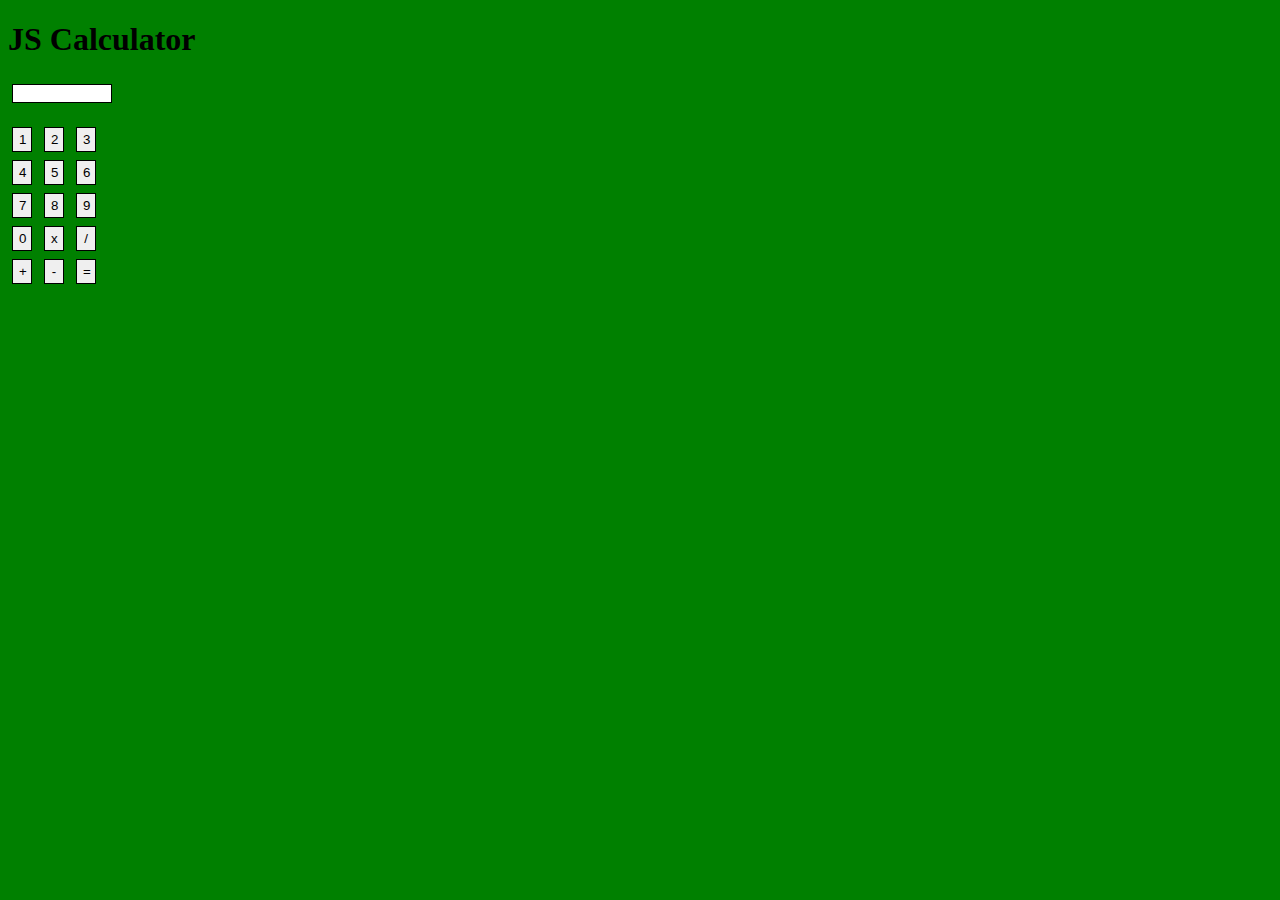
==== index.html @ fe48e75b "error in display code.  copy for sharing w Sean" ====
<!DOCTYPE html>
<html>
  <head>
    <meta charset="utf-8">
    <title>Calculator</title>
    <link rel="stylesheet" href="./styles.css">

  </head>
  <body>
    <h1>JS Calculator</h1>
  <!-- digits -->
    <div class="calc">
      <div class="display">
        <input type="display" id="output"><p></p></input>
      </div>
        <!-- <div class="window"> -->

        </div>
        <div class="first3">
          <button id="buttonOne" value=1>1</button>
          <button id="buttonTwo" value=2>2</button>
          <button id="buttonThree" value=3>3</button>
        </div>
        <div class="middle3">
          <button id="buttonFour" value=4>4</button>
          <button id="buttonFive" value=5>5</button>
          <button id="buttonSix" value=6>6</button>
        <div class="last3">
          <button id="buttonSeven" value=7>7</button>
          <button id="buttonEight" value=8>8</button>
          <button id="buttonNine" value=9>9</button>
        </div>
        <div class="operatorRow">
          <button id="buttonZero" value=0>0</button>
        <!-- OPERATORS -->
          <button id="buttonMult" value="x">x</button>
          <button id="buttonDivide" value="/">/</button>
        </div>
        <div class="operator2row">
          <button id="buttonAdd" value="+">+</button>
          <button id="buttonSubtract" value="-">-</button>
          <button id="buttonEquals"value="=">=</button>
        </div>
      </div>


    <script src="main.js"></script>
  </body>
</html>
---- styles.css ----
html, body, * {
  box-sizing: border-box;
}

body {
  background: green;
}

button {
  height: 25px;
  width: 20px;
  color: black;
  border: black 1px solid;
  margin: 4px;
}

#output {
  height 25px;
  width: 100px;
  color: black;
  border: 1px black solid;
  margin: 4px;
}
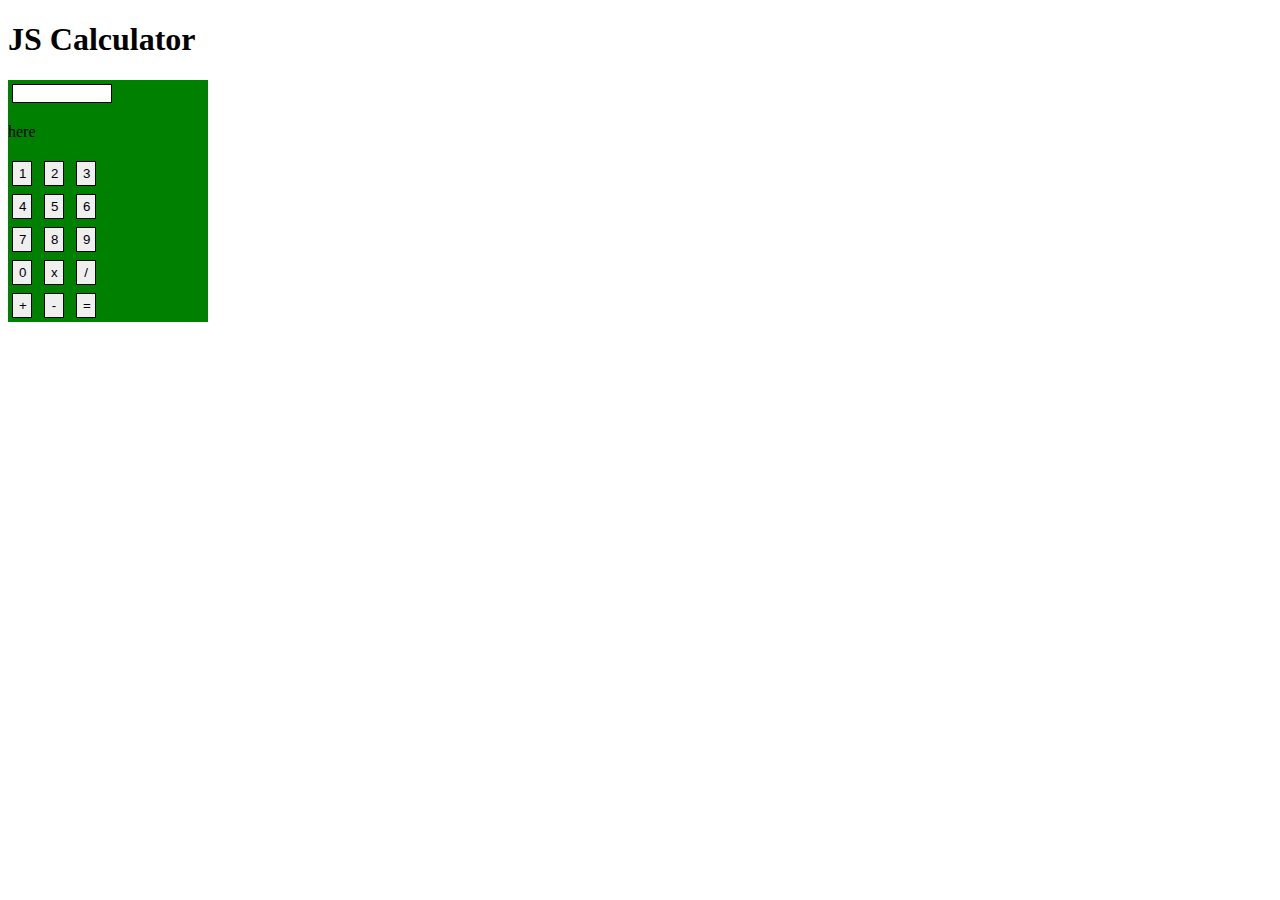
==== commit 7ac99799: "Minor changes to index.html" ====
--- a/index.html
+++ b/index.html
@@ -1,48 +1,48 @@
-<!DOCTYPE html>
-<html>
+<!DOCTYPE html> <html>
   <head>
     <meta charset="utf-8">
     <title>Calculator</title>
-    <link rel="stylesheet" href="./styles.css">
+    <link rel="stylesheet" href="styles.css">
 
   </head>
   <body>
     <h1>JS Calculator</h1>
   <!-- digits -->
-    <div class="calc">
-      <div class="display">
-        <input type="display" id="output"><p></p></input>
-      </div>
-        <!-- <div class="window"> -->
+    <div class="displayCase">
+      <div class="calc"> <!--doesn't presently exist as a class -->
+        <div class="display"><!--doesn't presently exist as a class -->
+          <input type="display" id="output"><p>here</p></input>
+        </div>
+          <!-- <div class="window"> -->
 
+      </div >
+          <div class="first3">
+            <button id="buttonOne" value="1">1</button>
+            <button id="buttonTwo" value="2">2</button>
+            <button id="buttonThree" value="3">3</button>
+          </div>
+          <div class="middle3">
+            <button id="buttonFour" value="4">4</button>
+            <button id="buttonFive" value="5">5</button>
+            <button id="buttonSix" value="6">6</button>
+          <div class="last3">
+            <button id="buttonSeven" value="7">7</button>
+            <button id="buttonEight" value="8">8</button>
+            <button id="buttonNine" value="9">9</button>
+          </div>
+          <div class="operatorRow">
+            <button id="buttonZero" value="0">0</button>
+          <!-- OPERATORS -->
+            <button id="buttonMult" value="x">x</button>
+            <button id="buttonDivide" value="/">/</button>
+          </div>
+          <div class="operator2row">
+            <button id="buttonAdd" value="+"> + </button>
+            <button id="buttonSubtract" value="-"> - </button>
+            <button id="buttonEquals"value="="> = </button>
+          </div>
         </div>
-        <div class="first3">
-          <button id="buttonOne" value=1>1</button>
-          <button id="buttonTwo" value=2>2</button>
-          <button id="buttonThree" value=3>3</button>
-        </div>
-        <div class="middle3">
-          <button id="buttonFour" value=4>4</button>
-          <button id="buttonFive" value=5>5</button>
-          <button id="buttonSix" value=6>6</button>
-        <div class="last3">
-          <button id="buttonSeven" value=7>7</button>
-          <button id="buttonEight" value=8>8</button>
-          <button id="buttonNine" value=9>9</button>
-        </div>
-        <div class="operatorRow">
-          <button id="buttonZero" value=0>0</button>
-        <!-- OPERATORS -->
-          <button id="buttonMult" value="x">x</button>
-          <button id="buttonDivide" value="/">/</button>
-        </div>
-        <div class="operator2row">
-          <button id="buttonAdd" value="+">+</button>
-          <button id="buttonSubtract" value="-">-</button>
-          <button id="buttonEquals"value="=">=</button>
-        </div>
-      </div>
-
+      <div> <!--end of displayCase -->
 
     <script src="main.js"></script>
   </body>
--- a/styles.css
+++ b/styles.css
@@ -2,9 +2,11 @@
   box-sizing: border-box;
 }
 
-body {
+.displayCase {
   background: green;
+  width: 200px;
 }
+
 
 button {
   height: 25px;
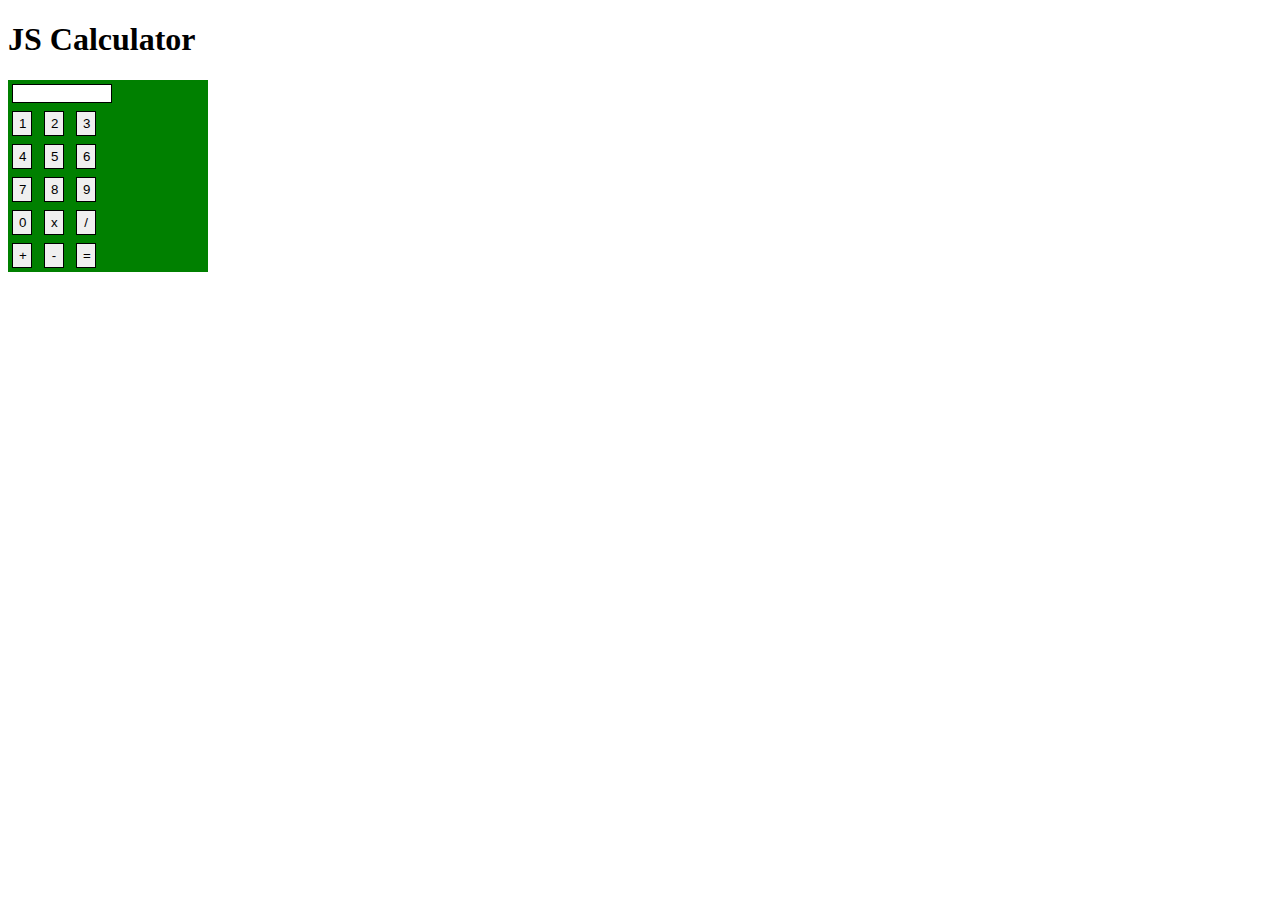
==== commit 83516d3e: "feat(button) Change .innerHTML to .value for display window" ====
--- a/index.html
+++ b/index.html
@@ -11,7 +11,7 @@
     <div class="displayCase">
       <div class="calc"> <!--doesn't presently exist as a class -->
         <div class="display"><!--doesn't presently exist as a class -->
-          <input type="display" id="output"><p>here</p></input>
+          <input type="display" id="output" />
         </div>
           <!-- <div class="window"> -->
 
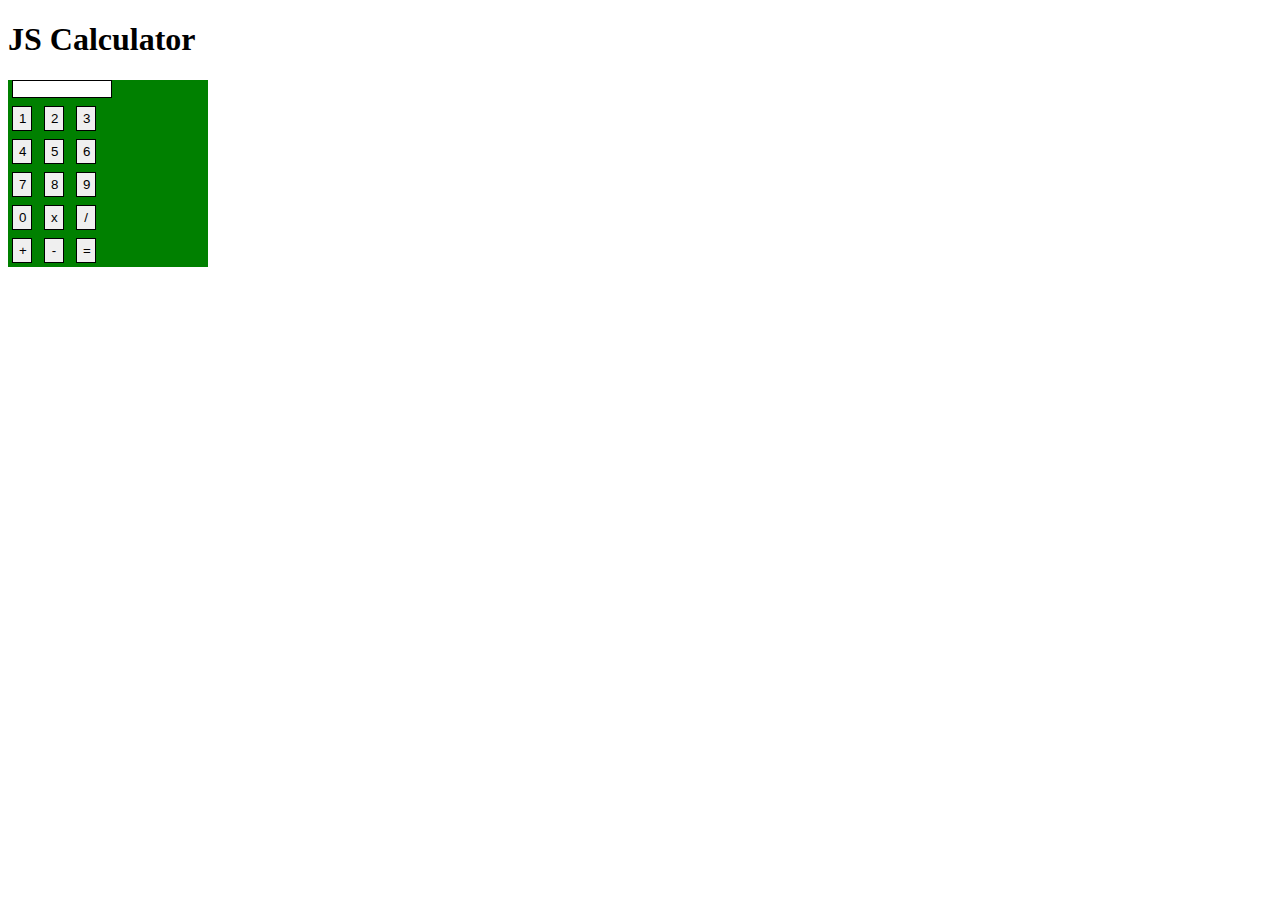
==== commit dd74d2df: "feat (index) Change input to div and .value to .innerHTML" ====
--- a/index.html
+++ b/index.html
@@ -11,35 +11,40 @@
     <div class="displayCase">
       <div class="calc"> <!--doesn't presently exist as a class -->
         <div class="display"><!--doesn't presently exist as a class -->
-          <input type="display" id="output" />
+          <div type="display" id="output"><p></p></div>
         </div>
           <!-- <div class="window"> -->
 
       </div >
           <div class="first3">
-            <button id="buttonOne" value="1">1</button>
-            <button id="buttonTwo" value="2">2</button>
-            <button id="buttonThree" value="3">3</button>
+            <button class="number" id="buttonOne" value="1">1</button>
+            <button class="number" id="buttonTwo" value="2">2</button>
+            <button class="number" id="buttonThree" value="3">3</button>
           </div>
+
           <div class="middle3">
-            <button id="buttonFour" value="4">4</button>
-            <button id="buttonFive" value="5">5</button>
-            <button id="buttonSix" value="6">6</button>
+            <button class="number" id="buttonFour" value="4">4</button>
+            <button class="number" id="buttonFive" value="5">5</button>
+            <button class="number" id="buttonSix" value="6">6</button>
+          </div>
+
           <div class="last3">
-            <button id="buttonSeven" value="7">7</button>
-            <button id="buttonEight" value="8">8</button>
-            <button id="buttonNine" value="9">9</button>
+            <button class="number" id="buttonSeven" value="7">7</button>
+            <button class="number" id="buttonEight" value="8">8</button>
+            <button class="number" id="buttonNine" value="9">9</button>
           </div>
+
           <div class="operatorRow">
-            <button id="buttonZero" value="0">0</button>
+            <button class="number" id="buttonZero" value="0">0</button>
           <!-- OPERATORS -->
-            <button id="buttonMult" value="x">x</button>
-            <button id="buttonDivide" value="/">/</button>
+            <button class="number" id="buttonMult" value="x">x</button>
+            <button class="number" id="buttonDivide" value="/">/</button>
           </div>
+
           <div class="operator2row">
-            <button id="buttonAdd" value="+"> + </button>
-            <button id="buttonSubtract" value="-"> - </button>
-            <button id="buttonEquals"value="="> = </button>
+            <button class="number" id="buttonAdd" value="+"> + </button>
+            <button class="number" id="buttonSubtract" value="-"> - </button>
+            <button class="equals" id="buttonEquals" value="="> = </button>
           </div>
         </div>
       <div> <!--end of displayCase -->
--- a/styles.css
+++ b/styles.css
@@ -17,9 +17,10 @@
 }
 
 #output {
-  height 25px;
+  height 50px;
   width: 100px;
   color: black;
   border: 1px black solid;
   margin: 4px;
+  background-color: white;
 }
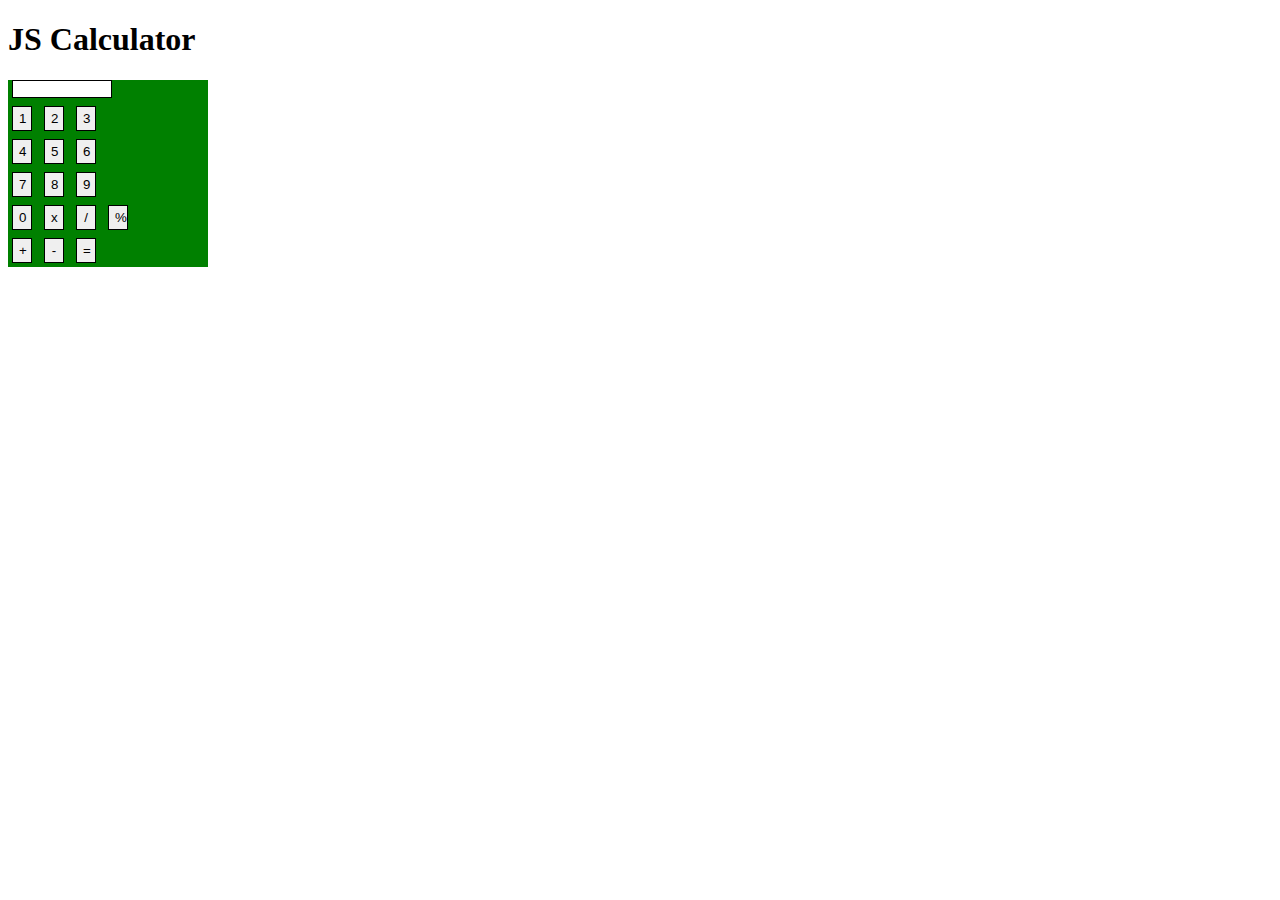
==== commit de06aed4: "Add modulus key" ====
--- a/index.html
+++ b/index.html
@@ -39,6 +39,8 @@
           <!-- OPERATORS -->
             <button class="number" id="buttonMult" value="x">x</button>
             <button class="number" id="buttonDivide" value="/">/</button>
+            <button class="number" id="buttonModulus" value="%">%</button>
+
           </div>
 
           <div class="operator2row">
